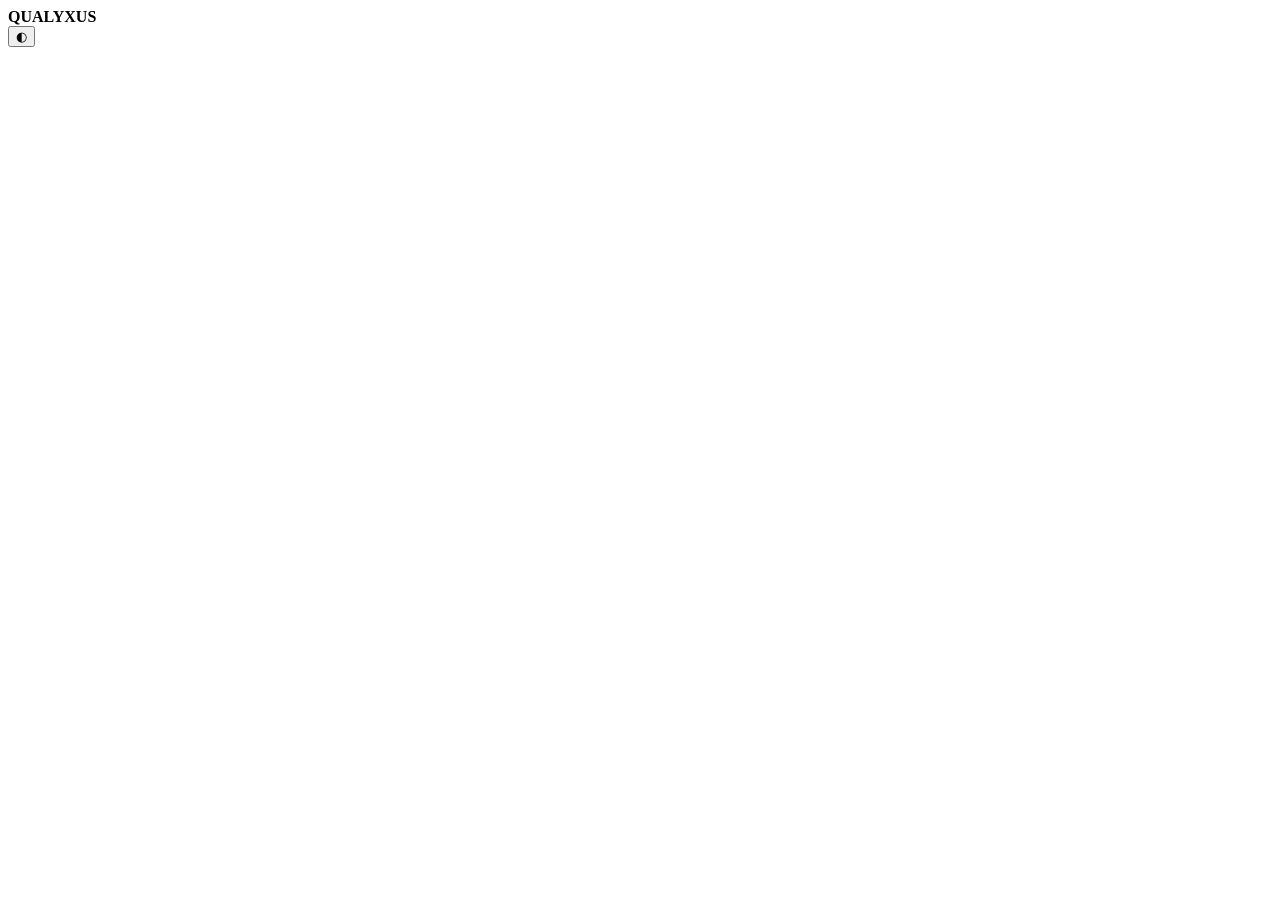
==== src/console/static/index.html @ 0d06b820 "feat: operations console that traces a reject to its machine cycle A read-only page for the line, wi" ====
<!doctype html>
<html lang="en" data-theme="dark">
<head>
<meta charset="utf-8">
<meta name="viewport" content="width=device-width, initial-scale=1">
<title>Qualyxus Console</title>
<link rel="stylesheet" href="/static/console.css">
</head>
<body>
<header class="top">
  <div class="brand"><span class="mark" aria-hidden="true"></span><b>QUALYXUS</b><span id="where" class="muted"></span></div>
  <nav id="nav" role="tablist" aria-label="Views"></nav>
  <div class="top-right">
    <span id="sim" class="chip"></span>
    <span id="link" class="chip"></span>
    <time id="clock"></time>
    <button id="theme" class="icon" aria-label="Switch light or dark theme" title="Theme">◐</button>
  </div>
</header>
<main id="view" tabindex="-1"></main>
<div id="tip" role="status"></div>
<script src="/static/console.js"></script>
</body>
</html>
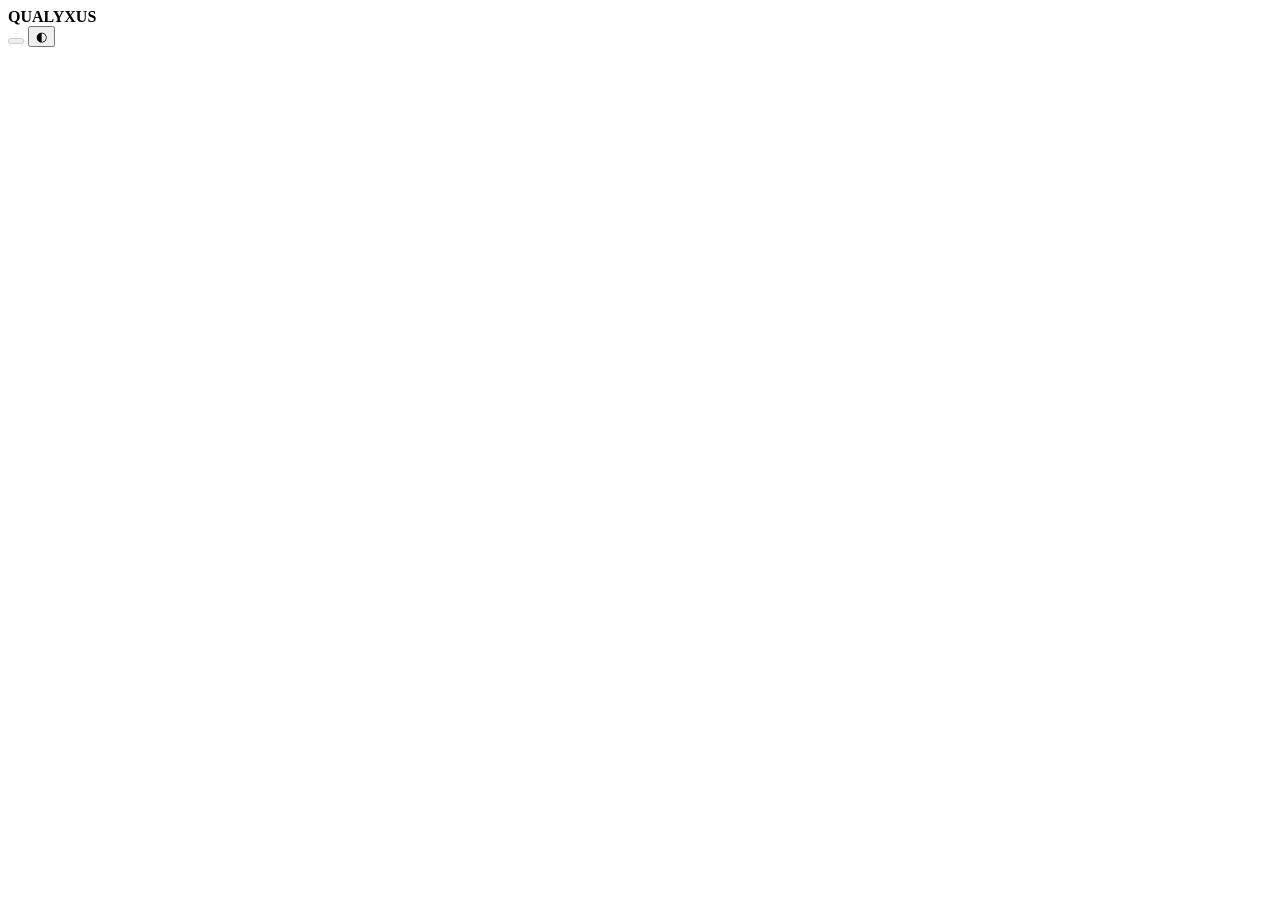
==== commit b6655aed: "feat: platform - accounts and approvals in the console, HTTPS, backup, alerts, health, uplink, dead " ====
--- a/src/console/static/index.html
+++ b/src/console/static/index.html
@@ -14,6 +14,7 @@
     <span id="sim" class="chip"></span>
     <span id="link" class="chip"></span>
     <time id="clock"></time>
+    <button id="who" class="muted" disabled></button>
     <button id="theme" class="icon" aria-label="Switch light or dark theme" title="Theme">◐</button>
   </div>
 </header>
